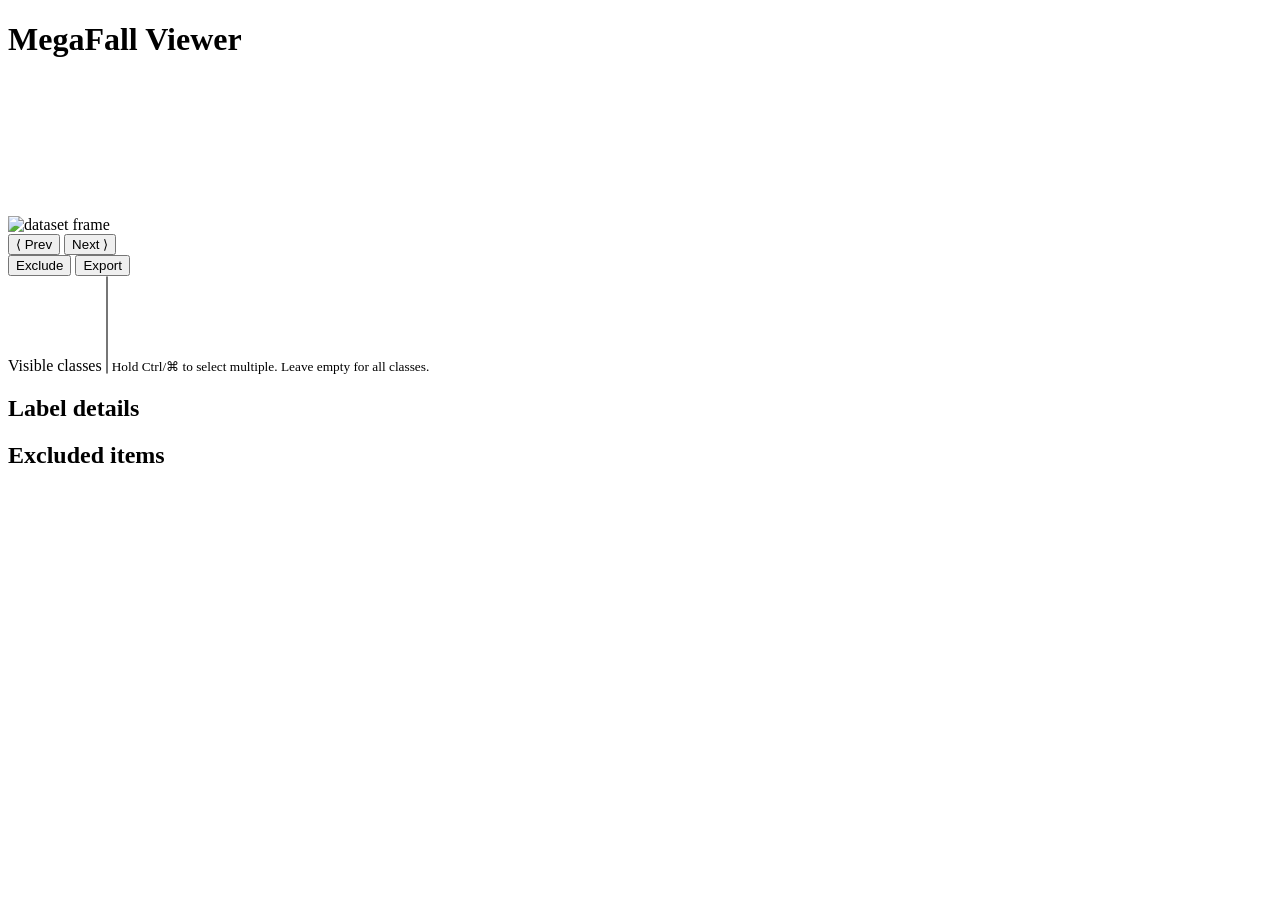
==== fine_tuning/web/megafall_viewer/templates/viewer.html @ f7653446 "new: 파인튜닝 v4 폴더 추가, db 시각화 툴 추가" ====
<!DOCTYPE html>
<html lang="en">
<head>
    <meta charset="UTF-8" />
    <meta name="viewport" content="width=device-width, initial-scale=1.0" />
    <title>MegaFall Viewer</title>
    <link rel="stylesheet" href="/static/styles.css" />
</head>
<body>
    <div id="toast" class="toast hidden"></div>
    <main class="viewer-container">
        <header class="viewer-header">
            <h1>MegaFall Viewer</h1>
            <div class="meta">
                <span id="counter"></span>
                <span id="paths"></span>
            </div>
        </header>
        <section class="canvas-wrapper">
            <img id="display-image" alt="dataset frame" />
            <canvas id="overlay"></canvas>
        </section>
        <section class="controls">
            <div class="nav-buttons">
                <button id="prev-btn" type="button">⟨ Prev</button>
                <button id="next-btn" type="button">Next ⟩</button>
            </div>
            <div class="action-buttons">
                <button id="exclude-btn" type="button">Exclude</button>
                <button id="export-btn" type="button">Export</button>
            </div>
            <div class="filter-control">
                <label for="class-filter">Visible classes</label>
                <select id="class-filter" multiple size="6"></select>
                <small>Hold Ctrl/⌘ to select multiple. Leave empty for all classes.</small>
            </div>
        </section>
        <section class="info">
            <h2>Label details</h2>
            <ul id="label-list"></ul>
        </section>
        <section class="excluded">
            <h2>Excluded items</h2>
            <ul id="excluded-list"></ul>
        </section>
    </main>
    <script>
        window.viewerData = {{ data_json | safe }};
    </script>
    <script src="/static/viewer.js" defer></script>
</body>
</html>
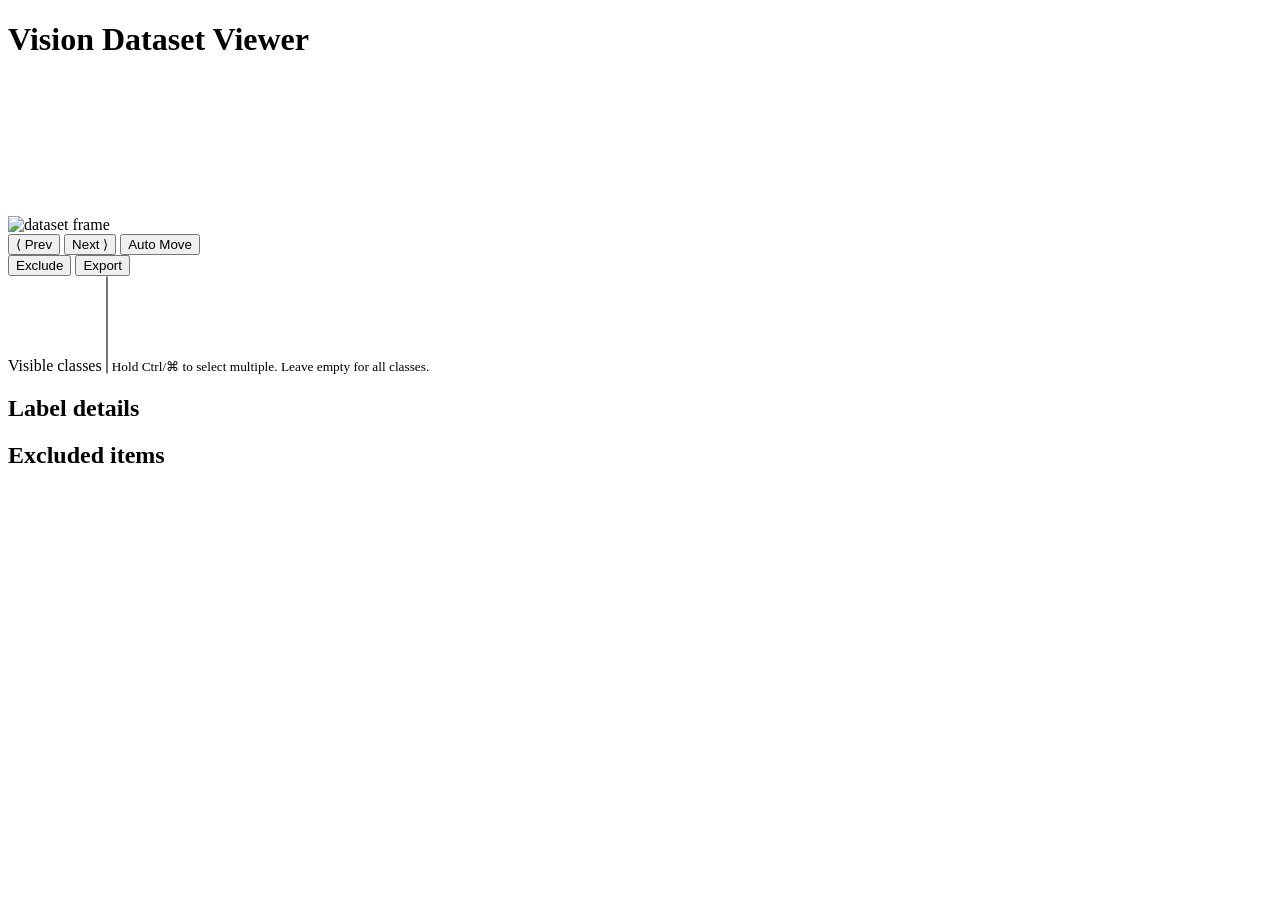
==== commit f6e7cca4: "fix: 최적화" ====
--- a/fine_tuning/web/megafall_viewer/templates/viewer.html
+++ b/fine_tuning/web/megafall_viewer/templates/viewer.html
@@ -10,7 +10,7 @@
     <div id="toast" class="toast hidden"></div>
     <main class="viewer-container">
         <header class="viewer-header">
-            <h1>MegaFall Viewer</h1>
+            <h1>Vision Dataset Viewer</h1>
             <div class="meta">
                 <span id="counter"></span>
                 <span id="paths"></span>
@@ -24,6 +24,7 @@
             <div class="nav-buttons">
                 <button id="prev-btn" type="button">⟨ Prev</button>
                 <button id="next-btn" type="button">Next ⟩</button>
+                <button id="auto-btn" type="button">Auto Move</button>
             </div>
             <div class="action-buttons">
                 <button id="exclude-btn" type="button">Exclude</button>
